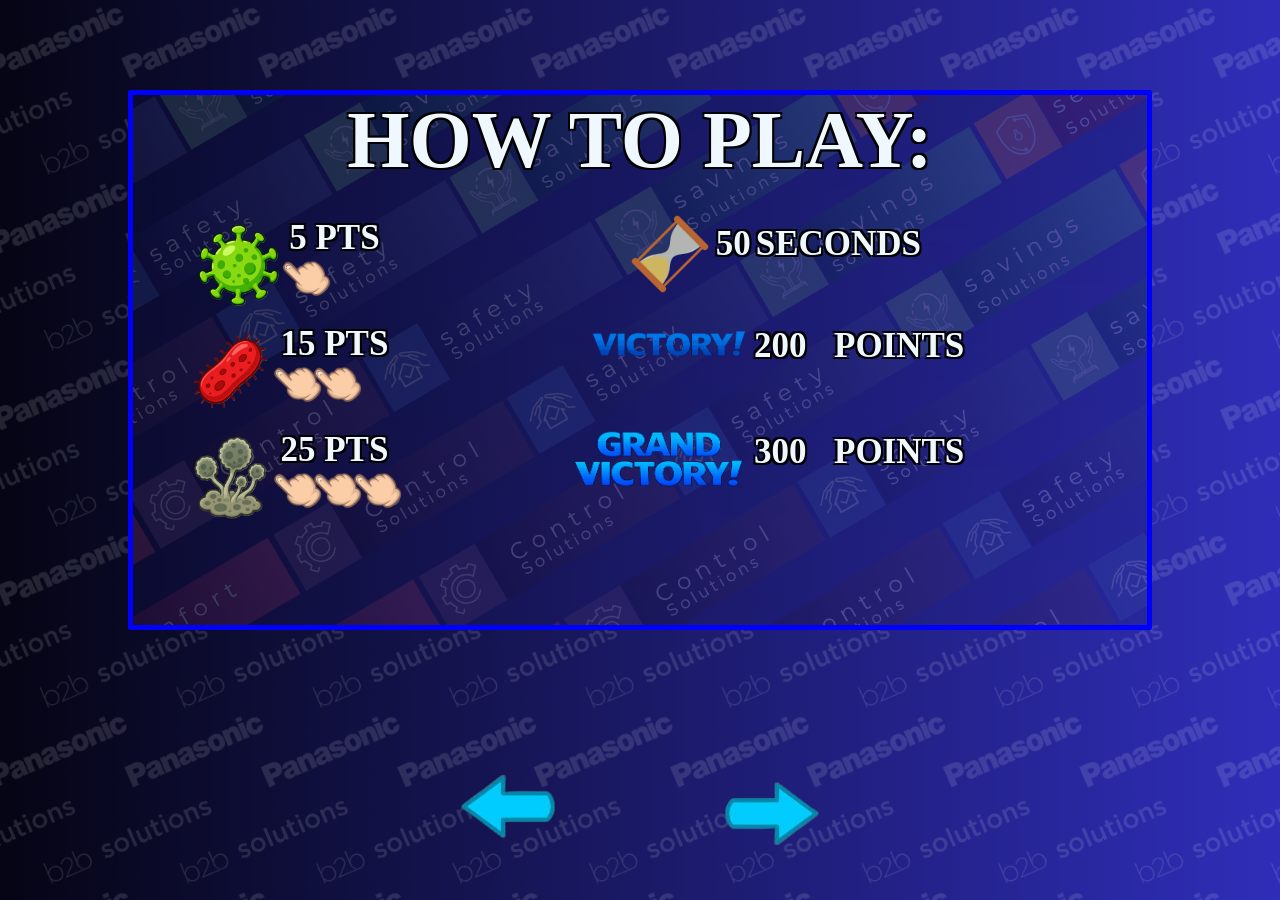
==== instruction.html @ cf3253ab "Add files via upload" ====
<!DOCTYPE html>
<html lang="en">
<head>
    <meta charset="UTF-8">
    <title>
        WhackaGerm
    </title>
    <link rel="stylesheet" href="instructionstyle.css">
    </head>
<body>
    <section class="instruction">
        <h1 class="HTP">HOW TO PLAY:</h1>
        
        <div class="instructionvirus">
            <img src="assets/virus.png" alt="virus">
            <img src="assets/click.png" alt="click">
            <h1>5 PTS</h1>
        </div>

       <div class="instructionbacteria">
            <img src="assets/bacteria.png" alt="bacteria">
            <img src="assets/click.png" alt="click">
            <img src="assets/click.png" alt="click">
            <h1>15 PTS</h1>
        </div>

        <div class="instructionmold">
            <img src="assets/click.png" alt="click">
            <img src="assets/click.png" alt="click">
            <img src="assets/click.png" alt="click">
            <img src="assets/mold.png" alt="mold">
            <h1>25 PTS</h1>
        </div>

        <div class="time">
            <img src="assets/time.gif" alt="time">
            <h1 id="timelimit">50</h1>
            <h1>SECONDS</h1>
        </div>


        <div class="victoryscreen">
            <img src="assets/victoryscreen.gif" alt="victoryscreen">
            <h1 id="victoryscore">200</h1>
            <h1>POINTS</h1>
        </div>
        
        <div class="grandvictory">
            <img src="assets/grandvictory.gif" alt="grandvictory">
            <h1 id="grandvictoryscore">300</h1>
            <h1>POINTS</h1>
        </div>
    </section>


        <div  id="countdowntimer" class="countdown">03</div>  
        <img class="backarrow" src="assets/backarrow.png" alt=""backarrow>
        <img class="frontarrow" src="assets/backarrow.png" alt=""backarrow>

    <script src="instruction.js"></script>
    </body>
</html>
---- instructionstyle.css ----
*{
    padding: 0;
    margin: 0;
    box-sizing: border-box;
}

body{
    position: fixed;
    background-size: cover;
    background-image: url(assets/bg2.png);
    background-repeat: no-repeat;
    background-position: center;
    background-attachment: fixed;
}

.instruction{
    background-image: url(assets/bg1.png) ;
    background-repeat: no-repeat;
    background-position: center;
    background-attachment: fixed;
    height:60%;
    width: 80%;
    position: fixed;
    top: 40%;
    left: 50%;
    transform: translate(-50%, -50%);
    border: solid blue 5px;
    border-radius: 2px;
}



.instructionvirus{
    position: absolute;
    top: 27%;
    left: 10%;
    transform: translate(-50%, -50%);
}

.instructionvirus img:nth-child(1){
    height: 100px;
    width: auto;
    position: absolute;
    transform: translateX(0);
}

.instructionvirus img:nth-child(2){
    height: 70px;
    width: auto;
    position: absolute;
    top: 60%;
    left: 85px;
}

.instructionvirus h1:nth-child(3){
    color: aliceblue;
    font-size: 35px;
    position: relative;
    text-shadow: 
    -2px -2px 0 #000,  
     2px -2px 0 #000,
    -2px  2px 0 #000,
     2px  2px 0 #000;
     left: 100px;
}

.instructionbacteria{
    position: absolute;
    top: 47%;
    left: 10%;
    transform: translate(-50%, -50%);
}

.instructionbacteria img:nth-child(1){
    height: 100px;
    width: auto;
    position: absolute;
    transform: translateX(0);
}

.instructionbacteria img:nth-child(2){
    height: 70px;
    width: auto;
    position: absolute;
    top: 60%;
    left: 85px;
}

.instructionbacteria img:nth-child(3){
    height: 70px;
    width: auto;
    position: absolute;
    top: 60%;
    left: 125px;
}

.instructionbacteria h1:nth-child(4){
    color: aliceblue;
    font-size: 35px;
    position: relative;
    text-shadow: 
    -2px -2px 0 #000,  
     2px -2px 0 #000,
    -2px  2px 0 #000,
     2px  2px 0 #000;
     left: 100px;
}

.instructionmold{
    position: absolute;
    top: 67%;
    left: 10%;
    transform: translate(-50%, -50%);
}



.instructionmold img:nth-child(1){
    height: 70px;
    width: auto;
    position: absolute;
    top: 60%;
    left: 85px;
}

.instructionmold img:nth-child(2){
    height: 70px;
    width: auto;
    position: absolute;
    top: 60%;
    left: 125px;
}

.instructionmold img:nth-child(3){
    height: 70px;
    width: auto;
    position: absolute;
    top: 60%;
    left: 165px;
}

.instructionmold img:nth-child(4){
    height: 100px;
    width: auto;
    position: absolute;
    transform: translateX(0);
}

.instructionmold h1:nth-child(5){
    color: aliceblue;
    font-size: 35px;
    position: relative;
    text-shadow: 
    -2px -2px 0 #000,  
     2px -2px 0 #000,
    -2px  2px 0 #000,
     2px  2px 0 #000;
     left: 100px;
}

.time{
    height: 100px;
    width: auto;
    position: absolute;
    top: 30%;
    left: 48%;
    transform: translate(-50%,-50%);
}

.time img:nth-child(1){
    height: 100px;
    width: auto;
    position: absolute;
}

.time h1:nth-child(2){
    white-space: nowrap;
    font-size: 35px;
    color:aliceblue;
    position: absolute;
    text-shadow: 
    -2px -2px 0 #000,  
     2px -2px 0 #000,
    -2px  2px 0 #000,
     2px  2px 0 #000;
    width: 240px;
    transform: translate(40%,50%);
}

.time h1:nth-child(3){
    white-space: nowrap;
    font-size: 35px;
    color:aliceblue;
    position: absolute;
    text-shadow: 
    -2px -2px 0 #000,  
     2px -2px 0 #000,
    -2px  2px 0 #000,
     2px  2px 0 #000;
    width: 340px;
    transform: translate(40%,50%);
}

.victoryscreen{
    height: 100px;
    width: auto;
    position: absolute;
    top: 53%;
    left: 43%;
    transform: translate(-50%,-50%);
}

.victoryscreen img:nth-child(1){
    height: auto;
    width: 200px;
    position: absolute;

}

.victoryscreen h1:nth-child(2){
    font-size: 35px;
    text-shadow: 
    -2px -2px 0 #000,  
     2px -2px 0 #000,
    -2px  2px 0 #000,
     2px  2px 0 #000;
    color: aliceblue;
    height: auto;
    width: 250px;
    position: absolute;
    left: 310px;
    transform: translateX(-50%);
}

.victoryscreen h1:nth-child(3){
    font-size: 35px;
    text-shadow: 
    -2px -2px 0 #000,  
     2px -2px 0 #000,
    -2px  2px 0 #000,
     2px  2px 0 #000;
    color: aliceblue;
    height: auto;
    width: 250px;
    position: absolute;
    left: 390px;
    transform: translateX(-50%);
}

.grandvictory{
    height: 100px;
    width: auto;
    position: absolute;
    top: 73%;
    left: 43%;
    transform: translate(-50%,-50%);
}

.grandvictory img:nth-child(1){
    z-index: 0;
    height: auto;
    width: 500px;
    position: absolute;
    top: -130px;
    left: -160px;
}

.grandvictory h1:nth-child(2){
    font-size: 35px;
    text-shadow: 
    -2px -2px 0 #000,  
     2px -2px 0 #000,
    -2px  2px 0 #000,
     2px  2px 0 #000;
    color: aliceblue;
    height: auto;
    width: 250px;
    position: absolute;
    left: 310px;
    transform: translateX(-50%);
}

.grandvictory h1:nth-child(3){
    font-size: 35px;
    text-shadow: 
    -2px -2px 0 #000,  
     2px -2px 0 #000,
    -2px  2px 0 #000,
     2px  2px 0 #000;
    color: aliceblue;
    height: auto;
    width: 250px;
    position: absolute;
    left: 390px;
    transform: translateX(-50%);
}

.backarrow{
    height: 100px;
    width: auto;
    position: fixed;
    top: 90%;
    left: 40%;
    transform: translate(-50%,-50%) scale(1);
    cursor: pointer;
}


.backarrow:active{
    position: fixed;
    transform: translate(-50%,-50%) scale(0.9);
    cursor: pointer;
}

.frontarrow{
    height: 100px;
    width: auto;
    position: fixed;
    top: 90%;
    left: 60%;
    transform: translate(-50%,-50%) scale(1) rotate(180deg);
    cursor: pointer;
}


.frontarrow:active{
    position: fixed;
    transform: translate(-50%,-50%) scale(0.9) rotate(180deg);
}

.countdown{
    border-radius: 10px;
    color: white;
    display: none;
    font-family: Impact, Haettenschweiler, 'Arial Narrow Bold', sans-serif;
    font-size: 500px;
    text-shadow: 
    -2px -2px 0 #000,  
     2px -2px 0 #000,
    -2px  2px 0 #000,
     2px  2px 0 #000;
    position: fixed;
    left: 50%;  
    top: 40%;   
    transform: translate(-50%,-50%) scale(1);  
}

.HTP{
    font-size: 80px;
    height: auto;
    width: 100%;
    color: aliceblue;
    display: flex;
    justify-content: center;
    top: 105;
    text-shadow: 
    -2px -2px 0 #000,  
     2px -2px 0 #000,
    -2px  2px 0 #000,
     2px  2px 0 #000;

}
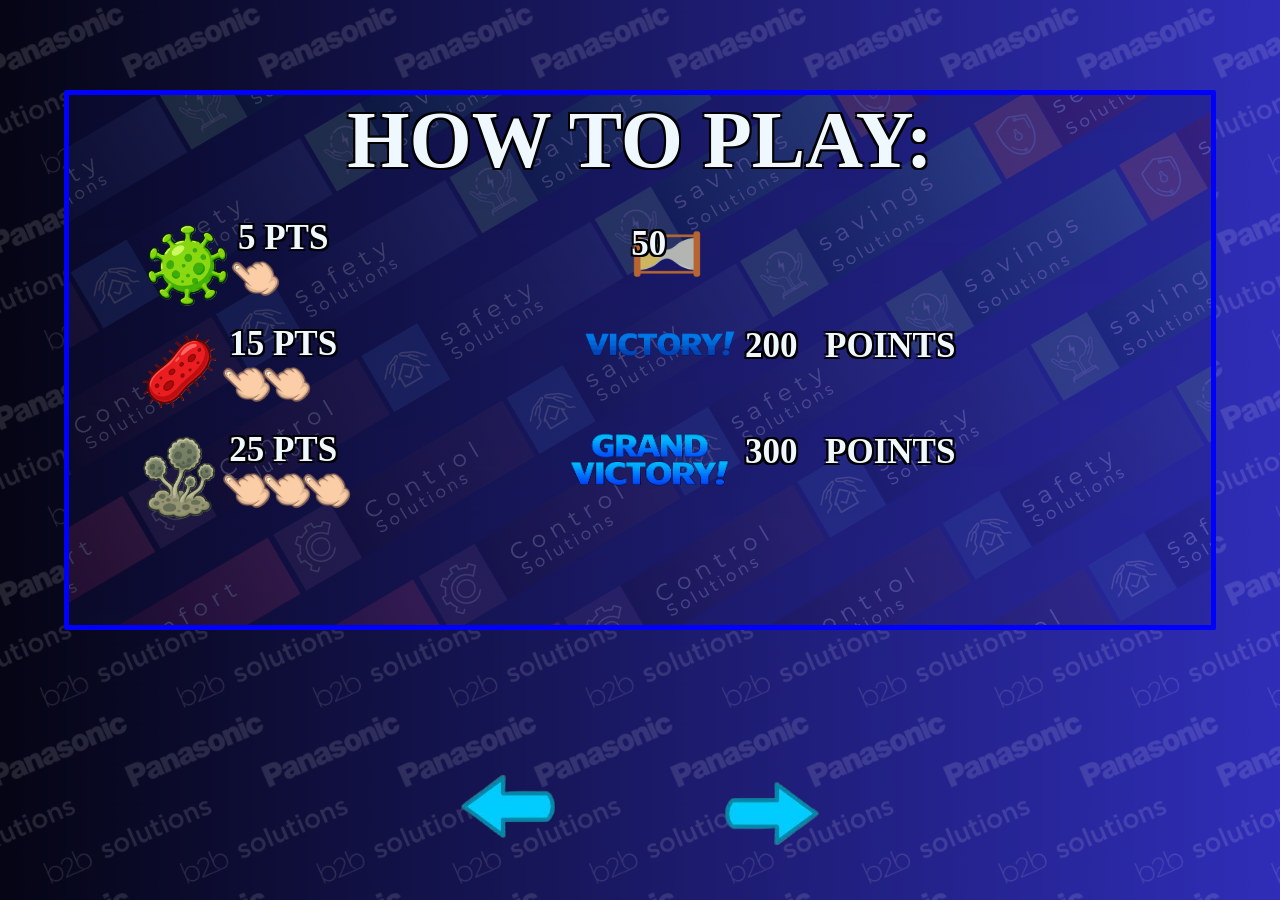
==== commit 9df6ade0: "Fix HTML formatting in instruction.html" ====
--- a/instruction.html
+++ b/instruction.html
@@ -35,7 +35,6 @@
         <div class="time">
             <img src="assets/time.gif" alt="time">
             <h1 id="timelimit">50</h1>
-            <h1>SECONDS</h1>
         </div>
 
 
@@ -59,4 +58,4 @@
 
     <script src="instruction.js"></script>
     </body>
-</html>+</html>
--- a/instructionstyle.css
+++ b/instructionstyle.css
@@ -11,6 +11,7 @@
     background-repeat: no-repeat;
     background-position: center;
     background-attachment: fixed;
+    touch-action: pan-x pan-y; 
 }
 
 .instruction{
@@ -19,7 +20,7 @@
     background-position: center;
     background-attachment: fixed;
     height:60%;
-    width: 80%;
+    width: 90%;
     position: fixed;
     top: 40%;
     left: 50%;
@@ -173,31 +174,16 @@
     position: absolute;
 }
 
-.time h1:nth-child(2){
-    white-space: nowrap;
+.time h1:nth-child(2), 
+.time h1:nth-child(3){
+    position: absolute;
     font-size: 35px;
     color:aliceblue;
-    position: absolute;
-    text-shadow: 
-    -2px -2px 0 #000,  
-     2px -2px 0 #000,
-    -2px  2px 0 #000,
-     2px  2px 0 #000;
-    width: 240px;
-    transform: translate(40%,50%);
-}
-
-.time h1:nth-child(3){
-    white-space: nowrap;
-    font-size: 35px;
-    color:aliceblue;
-    position: absolute;
-    text-shadow: 
-    -2px -2px 0 #000,  
-     2px -2px 0 #000,
-    -2px  2px 0 #000,
-     2px  2px 0 #000;
-    width: 340px;
+    text-shadow: 
+    -2px -2px 0 #000,  
+     2px -2px 0 #000,
+    -2px  2px 0 #000,
+     2px  2px 0 #000;
     transform: translate(40%,50%);
 }
 
@@ -359,4 +345,4 @@
     -2px  2px 0 #000,
      2px  2px 0 #000;
 
-}+}
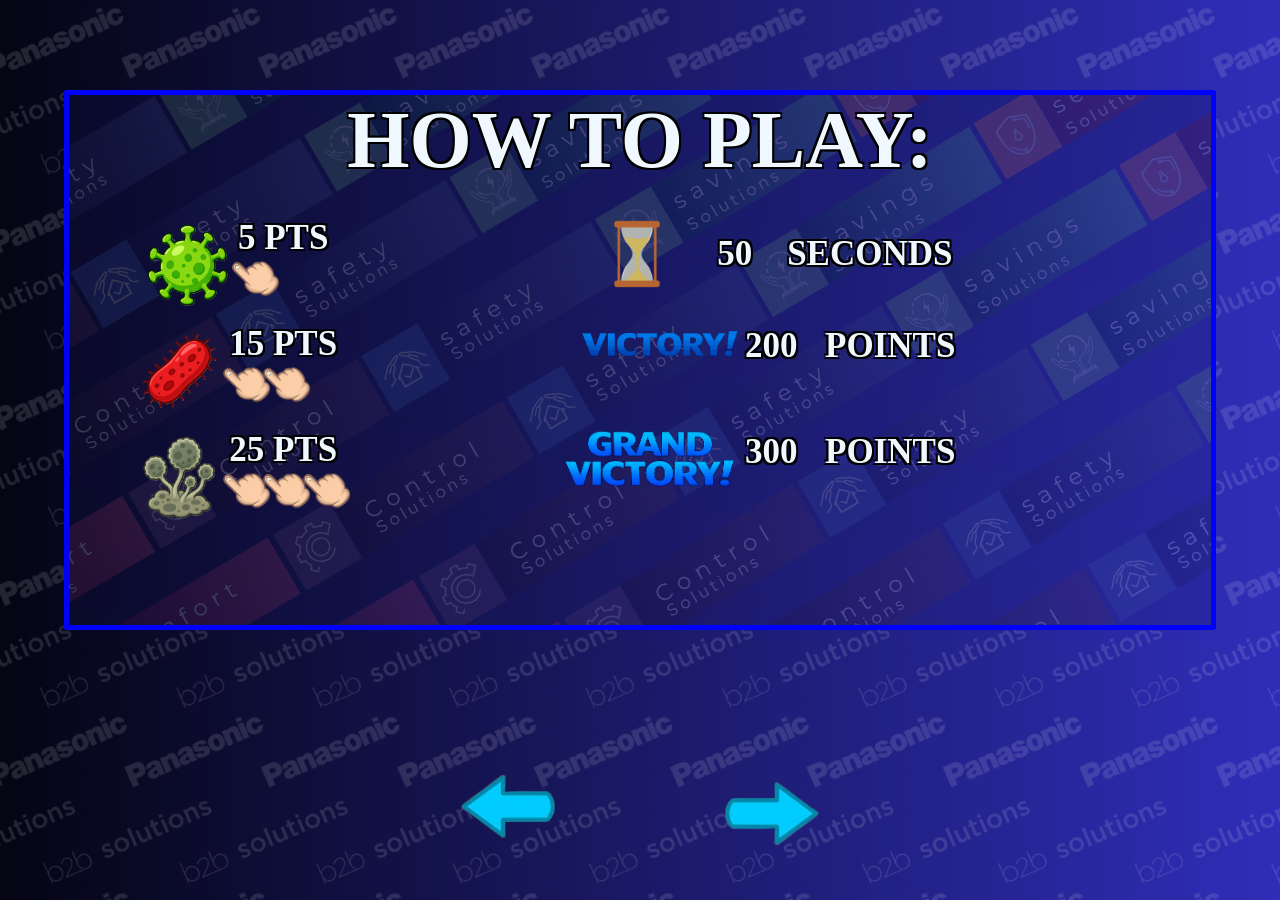
==== commit 5f57e841: "Update instruction.html" ====
--- a/instruction.html
+++ b/instruction.html
@@ -35,6 +35,7 @@
         <div class="time">
             <img src="assets/time.gif" alt="time">
             <h1 id="timelimit">50</h1>
+            <h1>SECONDS</h1>
         </div>
 
 
--- a/instructionstyle.css
+++ b/instructionstyle.css
@@ -172,9 +172,21 @@
     height: 100px;
     width: auto;
     position: absolute;
-}
-
-.time h1:nth-child(2), 
+    transform: translateX(-30px);
+}
+
+.time h1:nth-child(2){
+    position: absolute;
+    font-size: 35px;
+    color:aliceblue;
+    text-shadow: 
+    -2px -2px 0 #000,  
+     2px -2px 0 #000,
+    -2px  2px 0 #000,
+     2px  2px 0 #000;
+    transform: translate(100px,30px);
+}
+
 .time h1:nth-child(3){
     position: absolute;
     font-size: 35px;
@@ -184,7 +196,7 @@
      2px -2px 0 #000,
     -2px  2px 0 #000,
      2px  2px 0 #000;
-    transform: translate(40%,50%);
+    transform: translate(170px,30px);
 }
 
 .victoryscreen{
